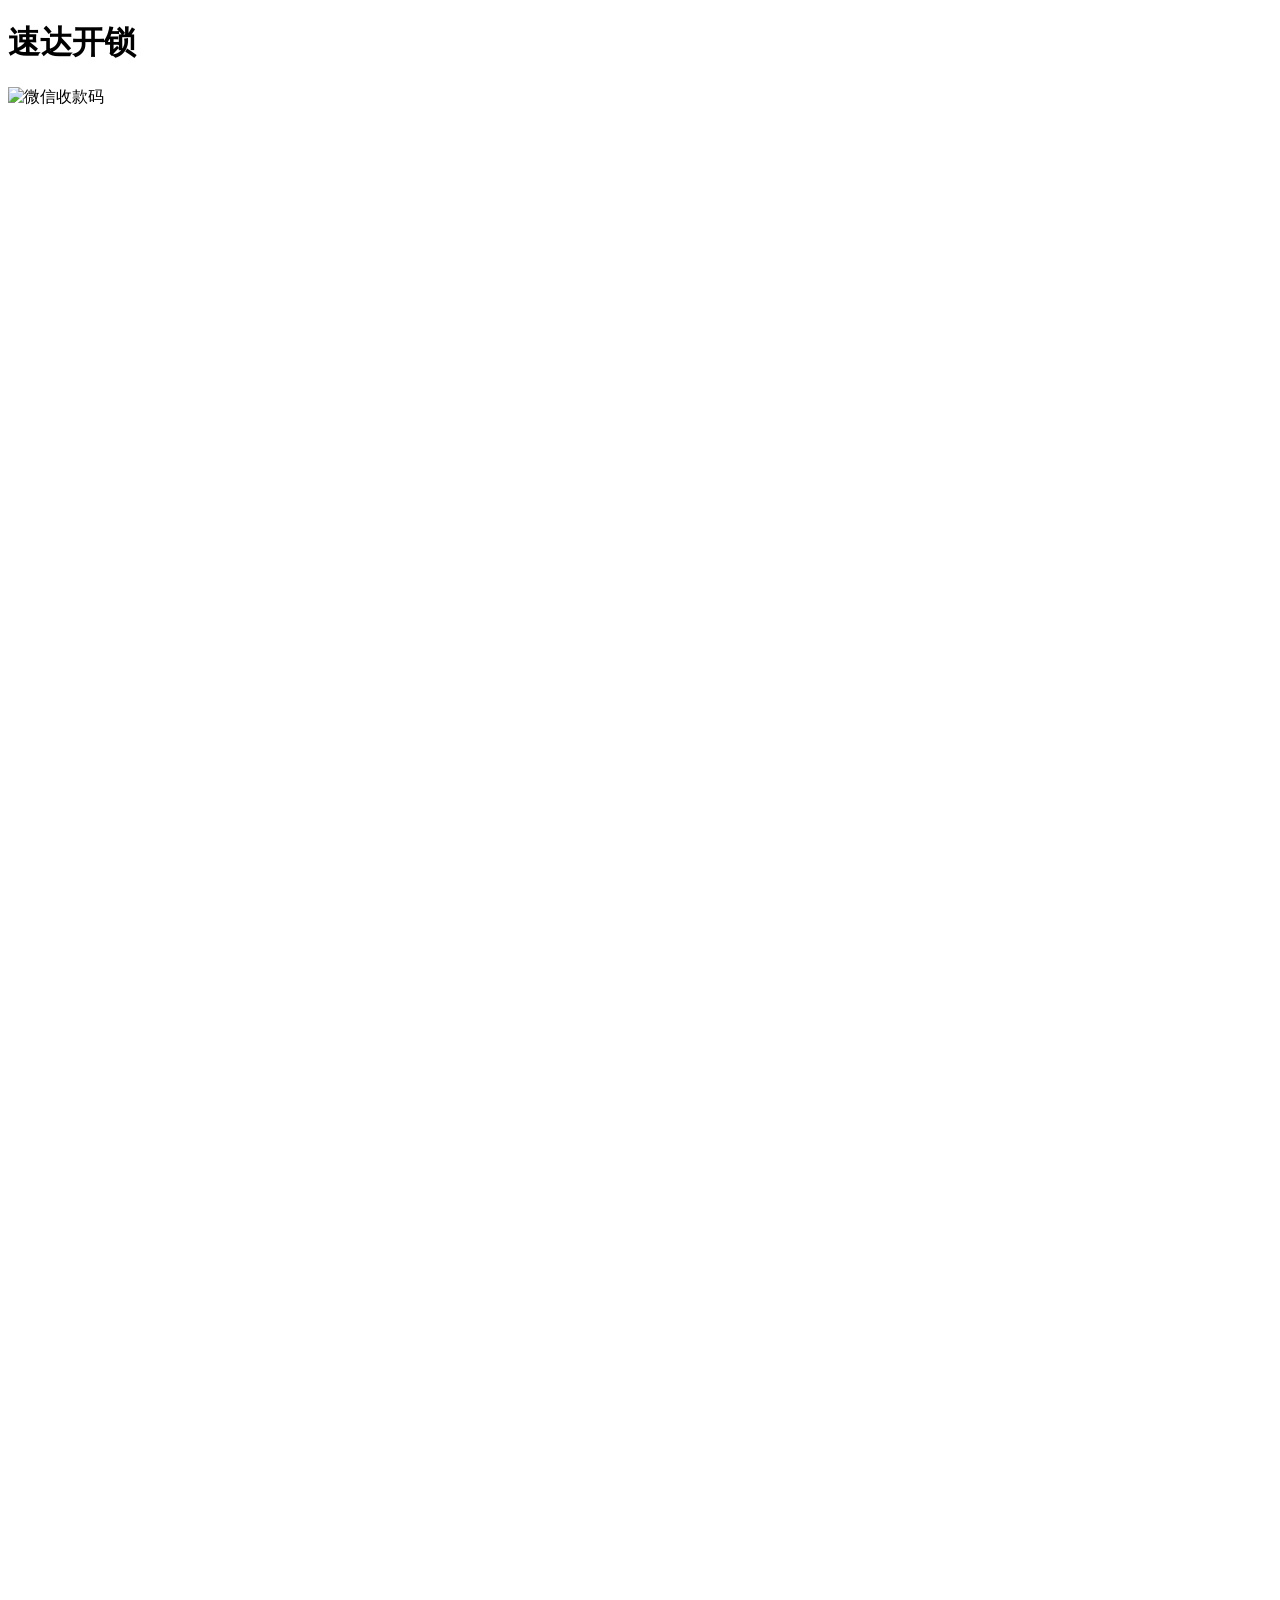
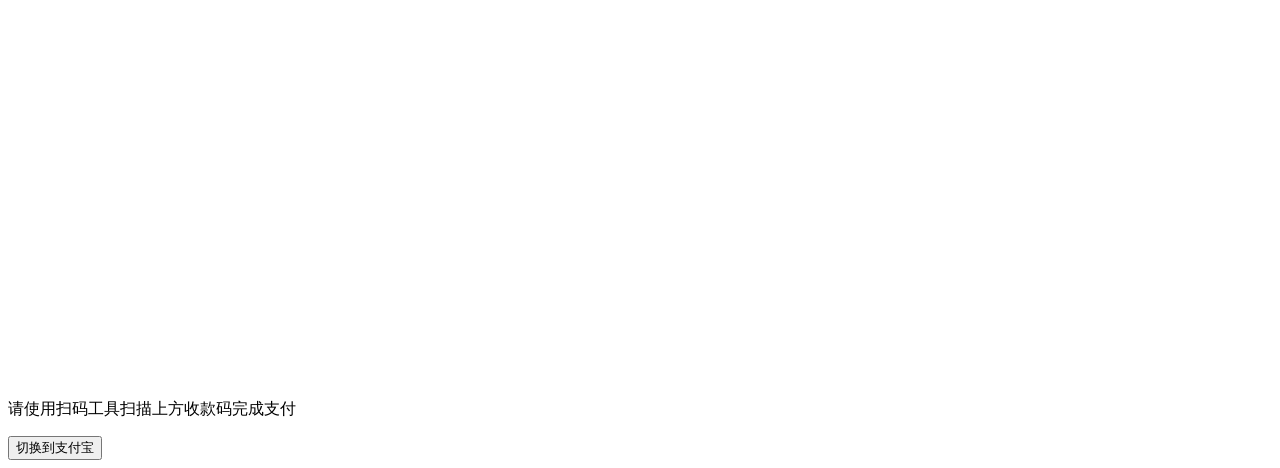
==== 1.html @ fc9cb40e "Add files via upload" ====
<!DOCTYPE html>
<html lang="zh-CN">

<head>
    <meta charset="UTF-8">
    <meta name="viewport" content="width=device-width, initial-scale=1.0">
    <script src="https://cdn.tailwindcss.com"></script>
    <link href="https://cdnjs.cloudflare.com/ajax/libs/font-awesome/6.7.2/css/all.min.css" rel="stylesheet">
    <title>收银台</title>
    <style>
       .hidden {
            display: none;
        }
       .aspect-8-12 {
            aspect-ratio: 8 / 12;
        }
       .w-full.h-full.object-cover {
            object-fit: cover;
        }
    </style>
</head>

<body class="bg-gray-100 min-h-screen flex items-center justify-center">
    <div class="bg-white p-8 rounded-lg shadow-md w-full max-w-md">
        <h1 class="text-2xl font-bold text-center mb-6">速达开锁</h1>
        <div class="flex flex-col items-center space-y-4">
            <div class="w-full bg-gray-200 rounded-md overflow-hidden aspect-8-12">
                <img id="wechat-qr" src="https://preview.cloud.189.cn/image/imageAction?param=[base64]" alt="微信收款码" class="w-full h-full object-cover">
                <img id="alipay-qr" src="https://preview.cloud.189.cn/image/imageAction?param=[base64]" alt="支付宝收款码" class="w-full h-full object-cover hidden">
            </div>
            <p class="text-lg text-gray-700">请使用扫码工具扫描上方收款码完成支付</p>
            <button id="toggle-btn" class="bg-blue-500 hover:bg-blue-600 text-white py-2 px-4 rounded-md transition duration-300">
                切换到支付宝
            </button>
        </div>
    </div>
    <script>
        const wechatQr = document.getElementById('wechat-qr');
        const alipayQr = document.getElementById('alipay-qr');
        const toggleBtn = document.getElementById('toggle-btn');

        toggleBtn.addEventListener('click', function () {
            if (wechatQr.classList.contains('hidden')) {
                wechatQr.classList.remove('hidden');
                alipayQr.classList.add('hidden');
                toggleBtn.textContent = '支付宝';
            } else {
                wechatQr.classList.add('hidden');
                alipayQr.classList.remove('hidden');
                toggleBtn.textContent = '微信';
            }
        });
    </script>
</body>

</html>
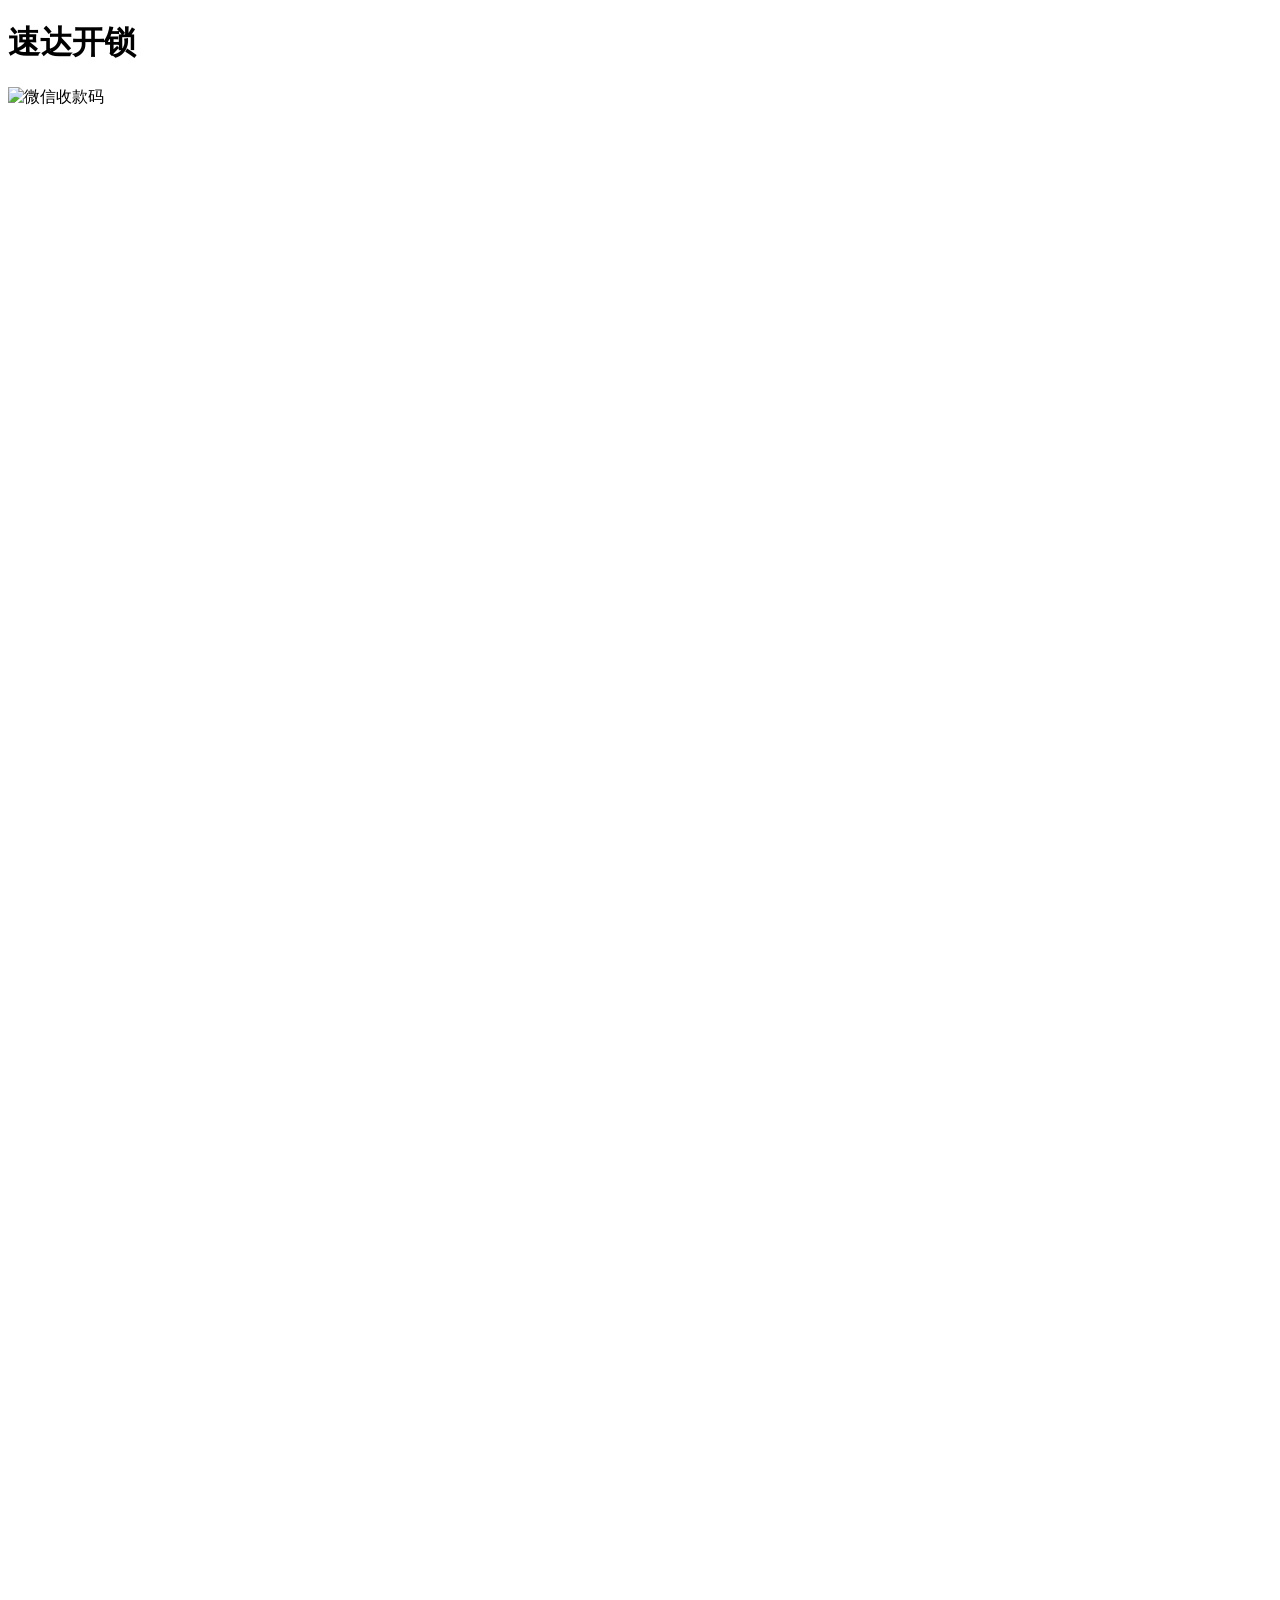
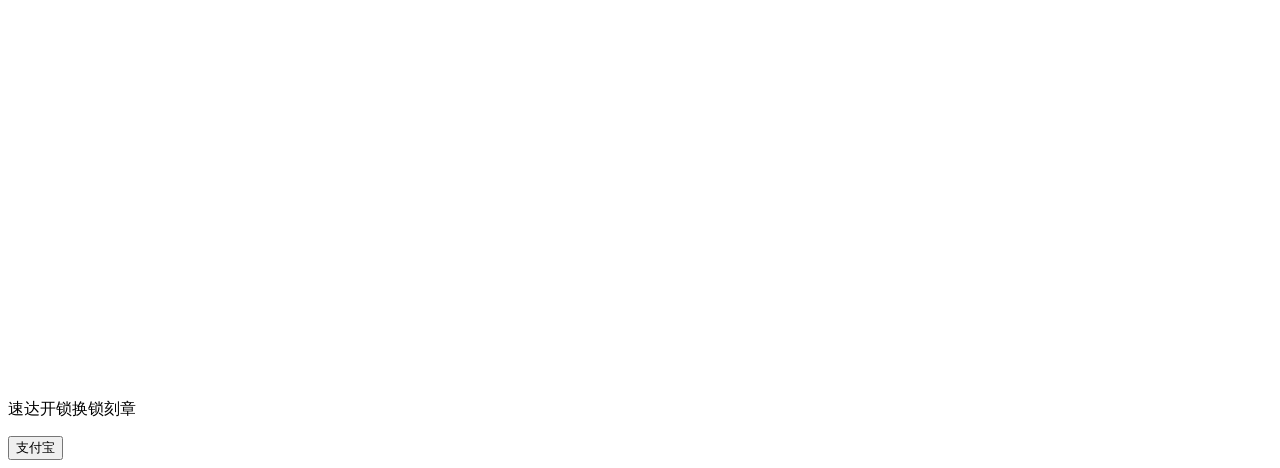
==== commit aafb189e: "Update 1.html" ====
--- a/1.html
+++ b/1.html
@@ -28,9 +28,9 @@
                 <img id="wechat-qr" src="https://preview.cloud.189.cn/image/imageAction?param=[base64]" alt="微信收款码" class="w-full h-full object-cover">
                 <img id="alipay-qr" src="https://preview.cloud.189.cn/image/imageAction?param=[base64]" alt="支付宝收款码" class="w-full h-full object-cover hidden">
             </div>
-            <p class="text-lg text-gray-700">请使用扫码工具扫描上方收款码完成支付</p>
+            <p class="text-lg text-gray-700">速达开锁换锁刻章</p>
             <button id="toggle-btn" class="bg-blue-500 hover:bg-blue-600 text-white py-2 px-4 rounded-md transition duration-300">
-                切换到支付宝
+                支付宝
             </button>
         </div>
     </div>
